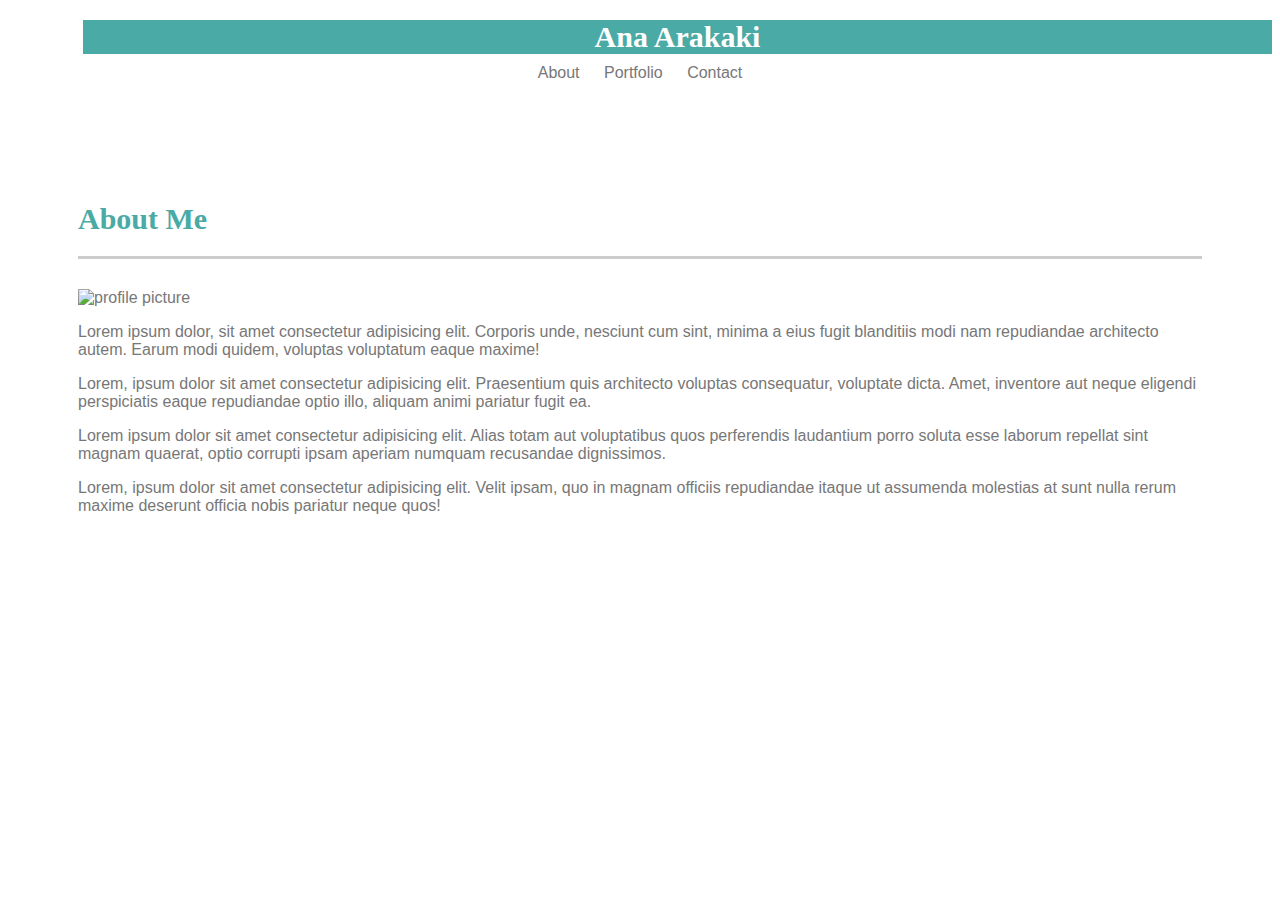
==== index.html @ a34edc61 "files edited" ====
<!DOCTYPE html>
<html lang="en">
<head>
    <meta charset="UTF-8">
    <meta name="viewport" content="width=device-width, initial-scale=1.0">
    <meta http-equiv="X-UA-Compatible" content="ie=edge">
    <title>About</title>

    <link rel="stylesheet" href="https://stackpath.bootstrapcdn.com/bootstrap/4.1.3/css/bootstrap.min.css" integrity="sha384-MCw98/SFnGE8fJT3GXwEOngsV7Zt27NXFoaoApmYm81iuXoPkFOJwJ8ERdknLPMO" crossorigin="anonymous">
    <link rel="stylesheet" type="text/css" href="style.css">
    
    <script src="https://code.jquery.com/jquery-3.3.1.slim.min.js" integrity="sha384-q8i/X+965DzO0rT7abK41JStQIAqVgRVzpbzo5mdXKp4YfRvH+8abtTE1Pi6jizo" crossorigin="anonymous"></script>
    <script src="https://cdnjs.cloudflare.com/ajax/libs/popper.js/1.14.3/umd/popper.min.js" integrity="sha384-ZMP7rVo3mIykV+2+9J3UJ46jBk0WLaUAdn689aCwoqbBJiSnjAK/l8WvCWPIPm49" crossorigin="anonymous"></script>
    <script src="https://stackpath.bootstrapcdn.com/bootstrap/4.1.3/js/bootstrap.min.js" integrity="sha384-ChfqqxuZUCnJSK3+MXmPNIyE6ZbWh2IMqE241rYiqJxyMiZ6OW/JmZQ5stwEULTy" crossorigin="anonymous"></script>
</head>

<body>
    
    <nav class="navbar-expand-md navbar-light bg-light">
        <div class="container-fluid">
            <div class="row justify-content-between">
                <div class="col-sm-12 col-md-4 rpadding">
                <h1 id="header1">Ana Arakaki</h1>
                </div>
                <div class="col-sm-12 col-md-5">
                <div id="div-header">
                    <a class="a-header" href="index.html">About</a>
                    <a class="a-header" href="portfolio.html">Portfolio</a>
                    <a class="a-header" href="contact.html">Contact</a>
                </div>
            </div>
        </div>
    </nav>  

      <div class="container">
        <div class="row">
            <div class="col-md-9" id="main">
                <div class="row">
                    <div class="col-md-12">
                        <h1 id="header2">About Me</h1>
                    </div>

                    <div class="row">
                        <div class="col-md-12">
                            <img class="img-fluid img-thumbnail float-left" id="image1" src="images/profile.jpg" alt="profile picture">

                            <p>
                                Lorem ipsum dolor, sit amet consectetur adipisicing elit. Corporis unde, nesciunt cum sint, minima a eius fugit blanditiis modi nam repudiandae architecto autem. Earum modi quidem, voluptas voluptatum eaque maxime!
                            </p>
                            <p>
                                Lorem, ipsum dolor sit amet consectetur adipisicing elit. Praesentium quis architecto voluptas consequatur, voluptate dicta. Amet, inventore aut neque eligendi perspiciatis eaque repudiandae optio illo, aliquam animi pariatur fugit ea.
                            </p>
                            <p>
                                Lorem ipsum dolor sit amet consectetur adipisicing elit. Alias totam aut voluptatibus quos perferendis laudantium porro soluta esse laborum repellat sint magnam quaerat, optio corrupti ipsam aperiam numquam recusandae dignissimos.
                            </p>
                            <p>
                                Lorem, ipsum dolor sit amet consectetur adipisicing elit. Velit ipsam, quo in magnam officiis repudiandae itaque ut assumenda molestias at sunt nulla rerum maxime deserunt officia nobis pariatur neque quos!
                            </p>
                        </div>
                    </div>
                </div>
            </div>
        </div>
      </div>
</body>
</html>
---- style.css ----
body {
    background-image: url("images/background.png");
    /* margin: 0px 0px 0px 0px; */
    font-family: Arial, Helvetica, sans-serif;
    color: #777777;
}

h1 {
    font-family: Georgia, 'Times New Roman', Times, serif;
    font-size: 30px;
}

.rpadding {
    padding-left: 75px;
}

#header1 {
    background-color: #4aaaa5;
    color: white;
    text-align: center;
    margin-bottom: 0;
    /* height: 100%;
    width: 250px;
    padding-top: 20px;
    text-align: center; */
}

.a-header {
    text-decoration: none;
    color: #777777;
    margin: 0px 10px 0px 10px;
}

.a-header:hover {
    color: #383131;
    text-decoration: none;
}

#div-header {
    padding-top: 10px;
    text-align: center;
}

.container {
    
    margin-top: 40px;
    padding: 30px;
}

#main {
    background-color: #ffffff;
    padding: 30px 40px 30px 40px;
}

#header2 {
    color: #4aaaa5;
    border-color: #cccccc;
    border-style: solid;
    border-width: 0px 0px 3px 0px;
    padding-bottom: 20px;
    margin-bottom: 30px;
 }

.img-fluid {
    margin-right: 15px;
    margin-bottom: 10px;
}

.btn-primary {
    background-color: #4aaaa5;
    border-color: #4aaaa5;
}

button[type=submit]:hover {
    background-color: #407270;
 }

 .div-image {
    display: flex;
    flex-wrap: wrap;
    justify-content: flex-start;
 }

 .project-title {
    width: 100%;
    height: 60px;
    color: white;
    background-color: #4aaaa5;
    text-align: center;
    padding: 20px;
    position: absolute;
    left: 0;
    bottom: 10px;
    z-index: 2;
 }

 .a-image {
    position: relative;
    z-index: 1;
    margin: 20px 40px 20px 0px;
 }

 .a-image:hover {
     opacity: 0.7;
 }

 .img-fluid {
     margin: 0;
 }
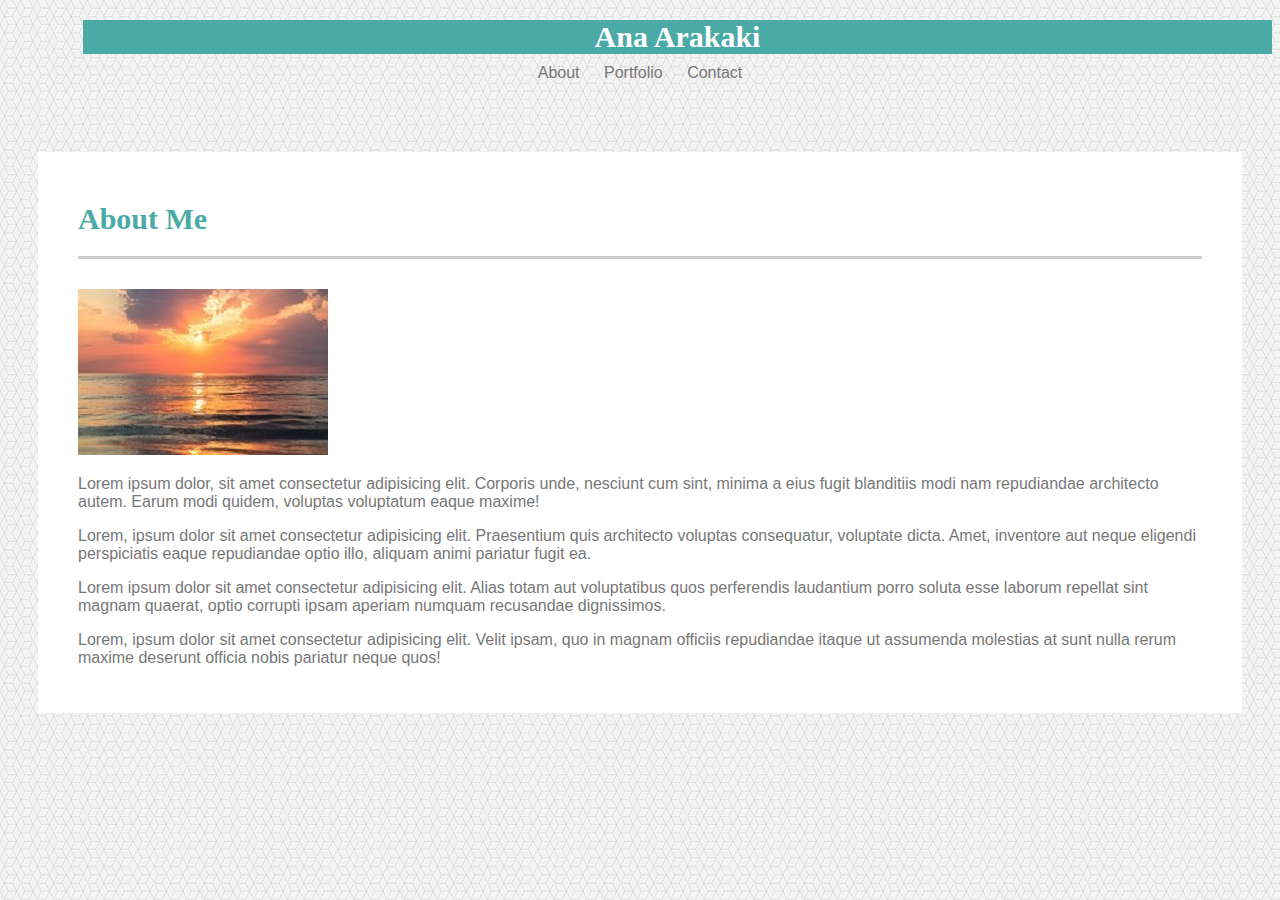
==== commit 162c02f7: "image folder rename2" ====
--- a/index.html
+++ b/index.html
@@ -42,7 +42,7 @@
 
                     <div class="row">
                         <div class="col-md-12">
-                            <img class="img-fluid img-thumbnail float-left" id="image1" src="images/profile.jpg" alt="profile picture">
+                            <img class="img-fluid img-thumbnail float-left" id="image1" src="assets/profilepic.jpg" alt="profile picture">
 
                             <p>
                                 Lorem ipsum dolor, sit amet consectetur adipisicing elit. Corporis unde, nesciunt cum sint, minima a eius fugit blanditiis modi nam repudiandae architecto autem. Earum modi quidem, voluptas voluptatum eaque maxime!
--- a/style.css
+++ b/style.css
@@ -1,5 +1,5 @@
 body {
-    background-image: url("images/background.png");
+    background-image: url("assets/background.png");
     /* margin: 0px 0px 0px 0px; */
     font-family: Arial, Helvetica, sans-serif;
     color: #777777;
